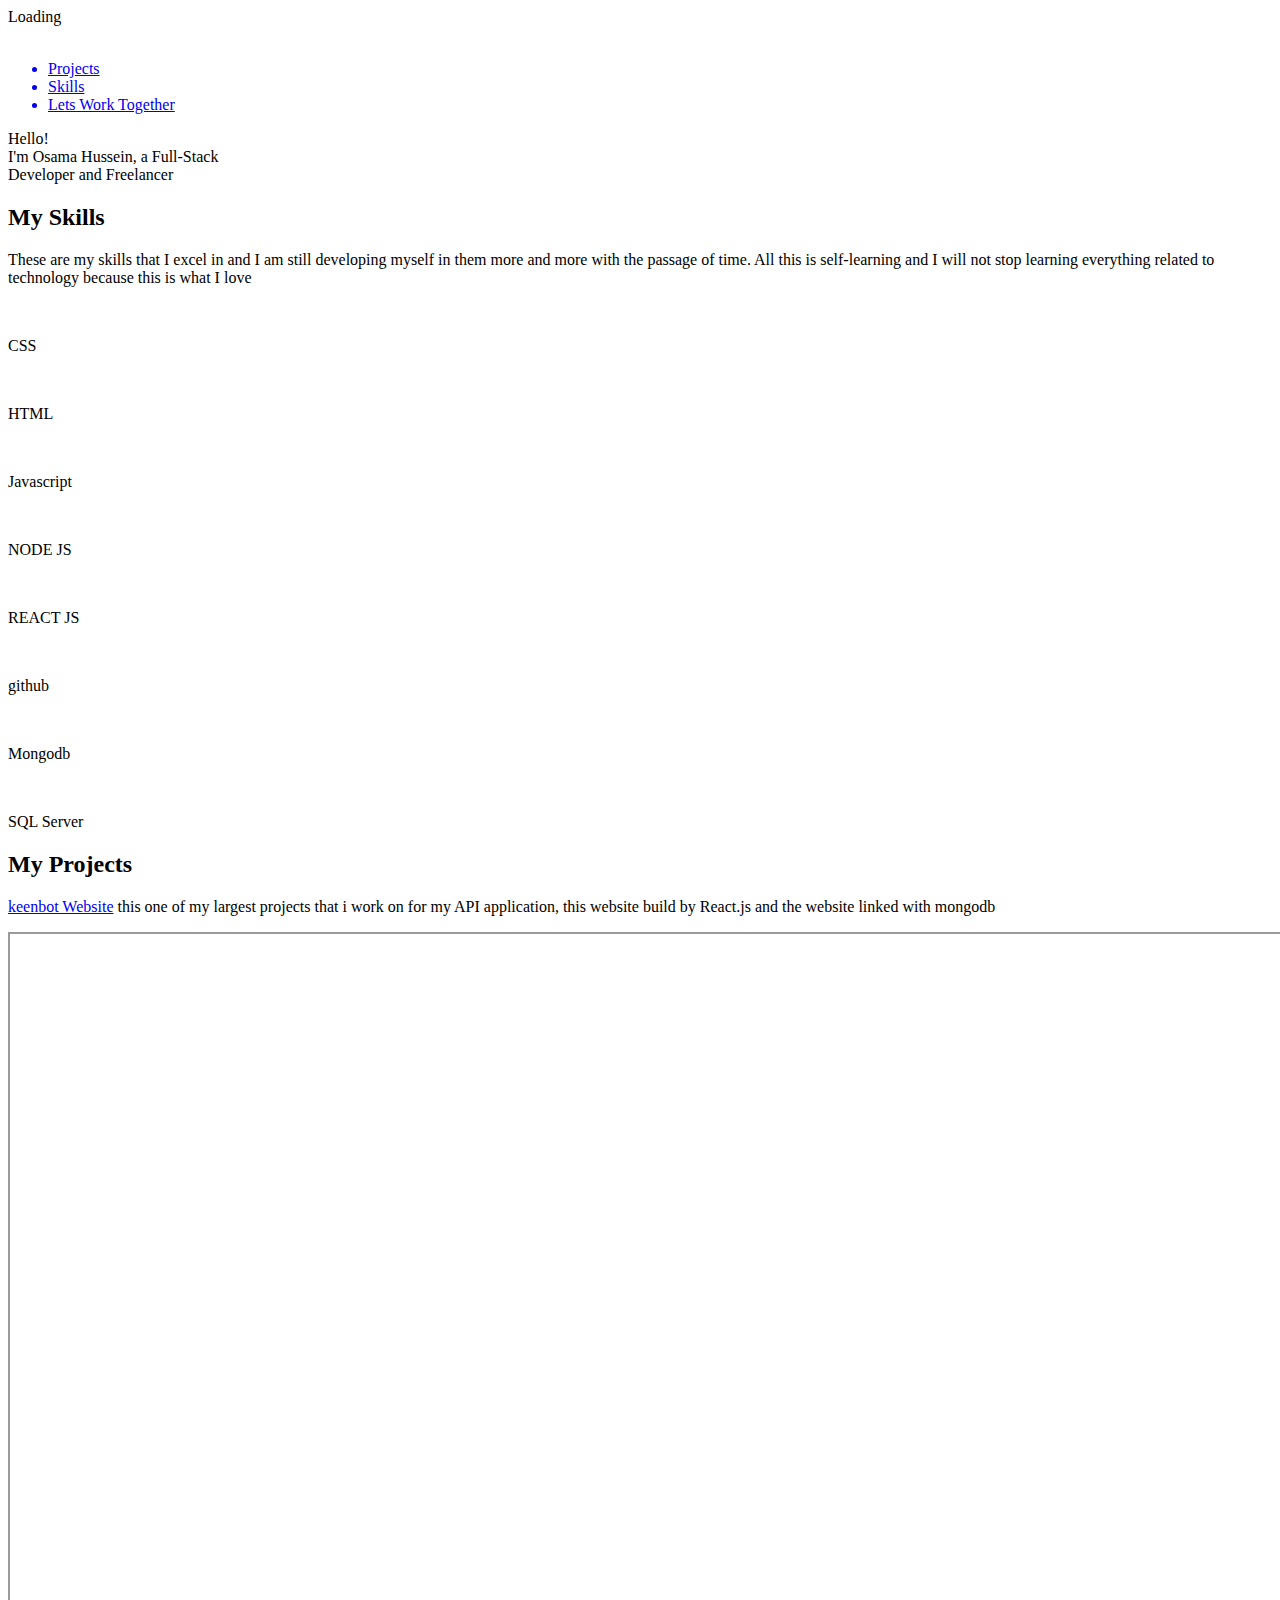
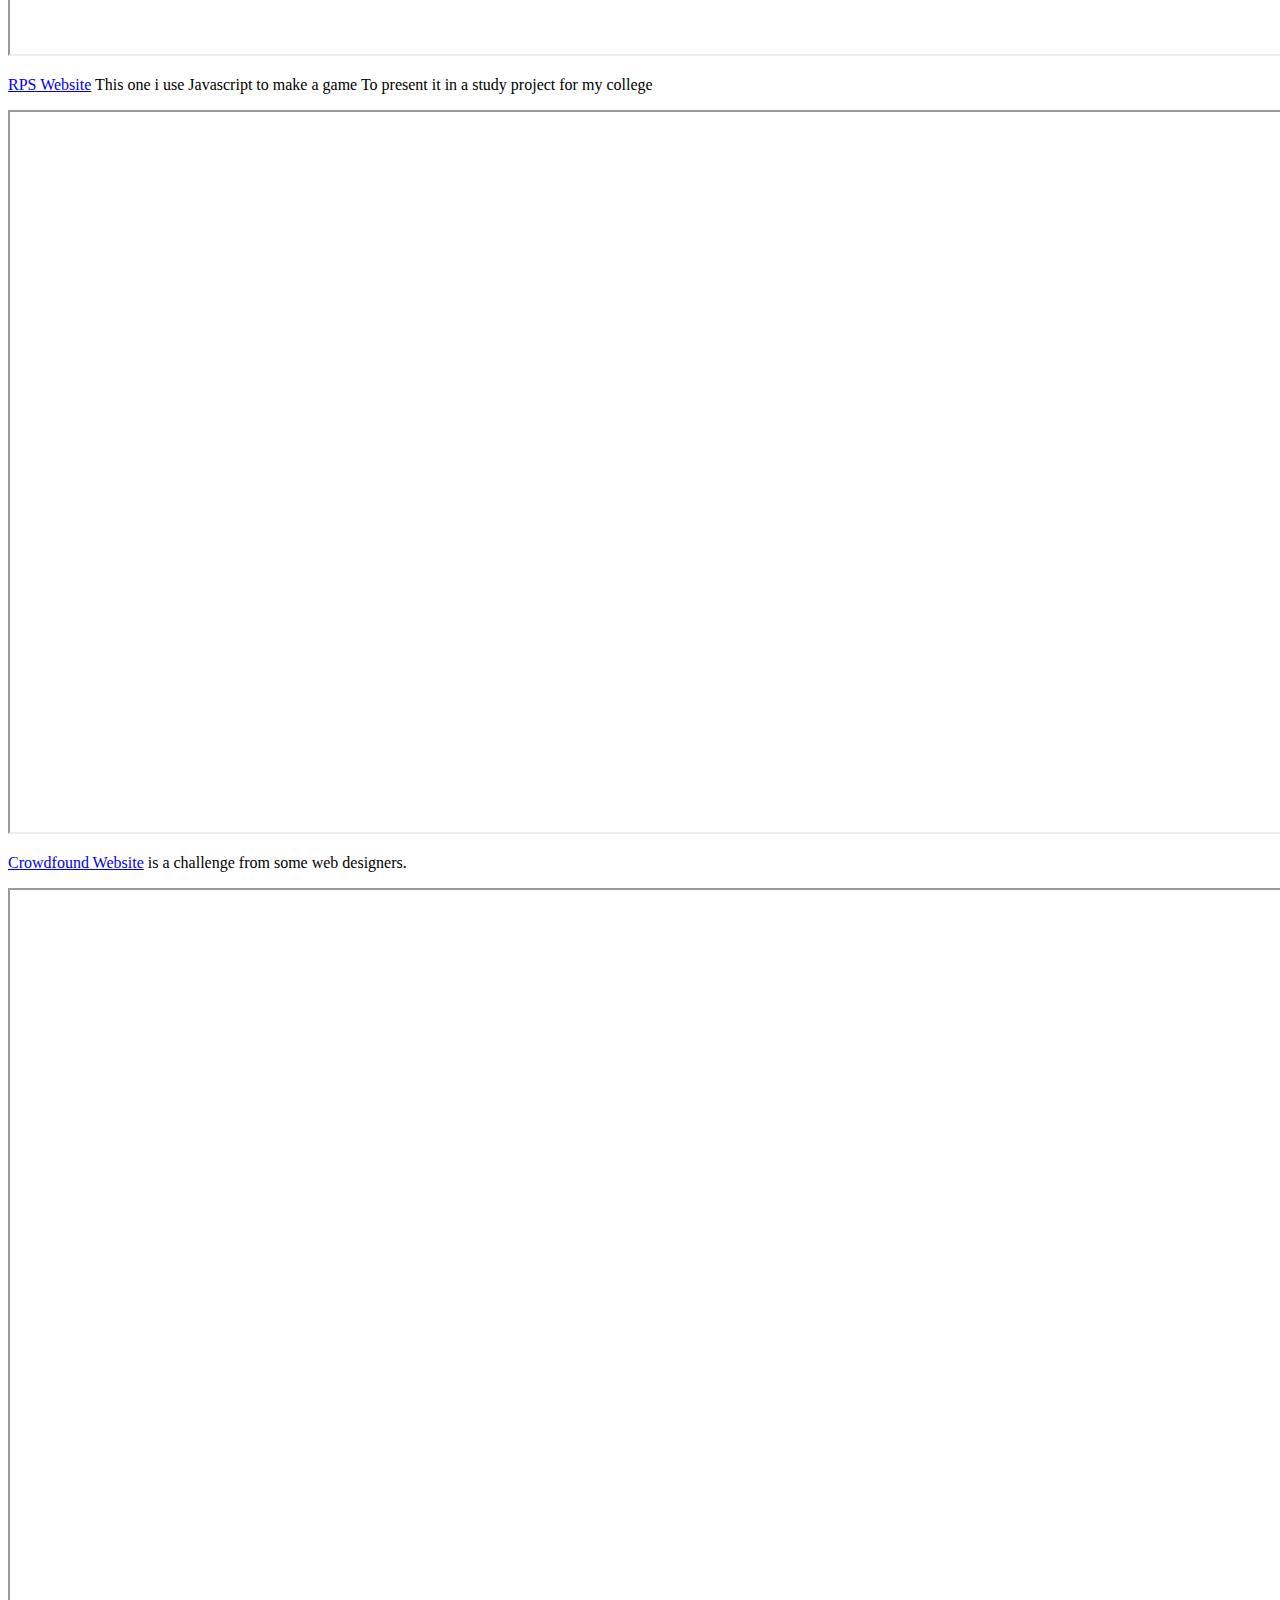
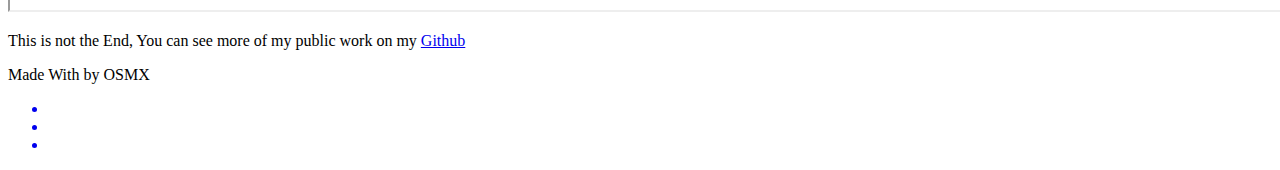
==== index.html @ 5baa15c2 "Edit" ====
<!DOCTYPE html>
<html lang="en">

<head>
    <title>Osama Hussein - Website Developer</title>

    <!-- Style -->
    <link rel="stylesheet" href="./public/css/index.css">
    <link rel="stylesheet" href="https://cdnjs.cloudflare.com/ajax/libs/normalize/8.0.1/normalize.min.css"
        integrity="sha512-NhSC1YmyruXifcj/KFRWoC561YpHpc5Jtzgvbuzx5VozKpWvQ+4nXhPdFgmx8xqexRcpAglTj9sIBWINXa8x5w=="
        crossorigin="anonymous" />
    <link rel="stylesheet" href="https://cdnjs.cloudflare.com/ajax/libs/normalize/8.0.1/normalize.css"
        integrity="sha512-oHDEc8Xed4hiW6CxD7qjbnI+B07vDdX7hEPTvn9pSZO1bcRqHp8mj9pyr+8RVC2GmtEfI2Bi9Ke9Ass0as+zpg=="
        crossorigin="anonymous" />

    <!-- Script -->
    <script src="https://code.jquery.com/jquery-3.5.1.js"
        integrity="sha256-QWo7LDvxbWT2tbbQ97B53yJnYU3WhH/C8ycbRAkjPDc=" crossorigin="anonymous"></script>
    <script src="./public/js/index.js" defer></script>

    <!-- Fonts -->
    <link rel="preconnect" href="https://fonts.googleapis.com">
    <link rel="preconnect" href="https://fonts.gstatic.com" crossorigin>
    <link href="https://fonts.googleapis.com/css2?family=Roboto+Mono:wght@100;400&display=swap" rel="stylesheet">
    <link rel="stylesheet" href="https://cdnjs.cloudflare.com/ajax/libs/font-awesome/5.15.3/css/all.min.css"
        integrity="sha512-iBBXm8fW90+nuLcSKlbmrPcLa0OT92xO1BIsZ+ywDWZCvqsWgccV3gFoRBv0z+8dLJgyAHIhR35VZc2oM/gI1w=="
        crossorigin="anonymous" referrerpolicy="no-referrer" />
    <link rel="preconnect" href="https://fonts.gstatic.com">
    <link href="https://fonts.googleapis.com/css2?family=Noto+Sans&display=swap" rel="stylesheet">
    <link rel="shortcut icon" href="./public/images/favicon.png" type="image/x-icon">
</head>

<body>
    <div class="loader">
        <div class="loading_bar"></div>
        <div class="loading_text">Loading</div>
    </div>
    <article>
        <section class="container" id="#About">
            <nav>
                <img class="logo" src="./public/images/Logo.png" alt="">
                <ul>
                    <a href="#Projects" class="nav_link">
                        <li>Projects</li>
                    </a>
                    <a href="#Skills" class="nav_link">
                        <li>Skills</li>
                    </a>
                    <a href="./public/html/contact.html">
                        <li class="HireBtn">Lets Work Together</li>
                    </a>
                </ul>
            </nav>

            <div class="Description">
                <p><span>Hello!</span><br> I'm <span>Osama Hussein</span>, a Full-Stack <br> <span>Developer</span> and
                    <span>Freelancer</span>
                </p>
            </div>
        </section>
        <section id="Skills" class="HiddenSections Appear display">
            <div class="skills_List">
                <h2>My Skills</h2>
                <p>These are my skills that I excel in and I am still developing myself in them more and more with the
                    passage of time. All this is self-learning and I will not stop learning everything related to
                    technology because this is what I love</p>
                <div>
                    <img src="./public/images/LangIcons/css.png" alt="">
                    <p>CSS</p>
                </div>
                <div>
                    <img src="./public/images/LangIcons/html.png" alt="">
                    <p>HTML</p>
                </div>
                <div>
                    <img src="./public/images/LangIcons/js.png" alt="">
                    <p>Javascript</p>
                </div>
                <div>
                    <img src="./public/images/LangIcons/node.png" alt="">
                    <p>NODE JS</p>
                </div>
                <div>
                    <img src="./public/images/LangIcons/react.png" alt="">
                    <p>REACT JS</p>
                </div>
                <div>
                    <img src="./public/images/LangIcons/github.png" alt="">
                    <p>github</p>
                </div>
                <div>
                    <img src="./public/images/LangIcons/mongodb.png" alt="">
                    <p>Mongodb</p>
                </div>
                <div>
                    <img src="./public/images/LangIcons/sql.png" alt="">
                    <p>SQL Server</p>
                </div>
            </div>
        </section>
        <section id="Projects" class="HiddenSections Project display">
            <h2>My Projects</h2>
            <div class="project_1">
                <p><a href="keenbot.ml">keenbot Website</a> this one of my largest projects that i work on for my API
                    application, this website build by React.js and the website linked with mongodb</p>
                <iframe title="" src="https://www.keenbot.ml/" width="1280" height="720"></iframe>
            </div>
            <div class="project_2">
                <p><a href="https://itsosmx.github.io/Rock-Paper-Scissors/">RPS Website</a> This one i use Javascript to
                    make a game To present it in a study project for my college</p>
                <iframe src="https://itsosmx.github.io/Rock-Paper-Scissors/" title="" width="1280"
                    height="720"></iframe>
            </div>
            <div class="project_3">
                <p><a href="https://itsosmx.github.io/Crowdfound/">Crowdfound Website</a> is a challenge from some web
                    designers.</p>
                <iframe src="https://itsosmx.github.io/Crowdfound/" title="" width="1280" height="720"></iframe>
            </div>
            <div class="project_4">
                <p>This is not the End, You can see more of my public work on my <a
                        href="https://github.com/itsosmx">Github</a></p>
            </div>




        </section>
        <footer class="HiddenSections display">
            <p>Made With <em class="fas fa-heart"></em> by OSMX</p>
            <ul>
                <a href="https://github.com/itsosmx">
                    <li><em class="fab fa-github"></em></li>
                </a>
                <a href="https://twitter.com/ItsOsMx">
                    <li><em class="fab fa-twitter"></em></li>
                </a>
                <a href="mailto: husseinosama179@gmail.com">
                    <li><em class="fas fa-at"></em></li>
                </a>
            </ul>

        </footer>
    </article>
</body>

</html>
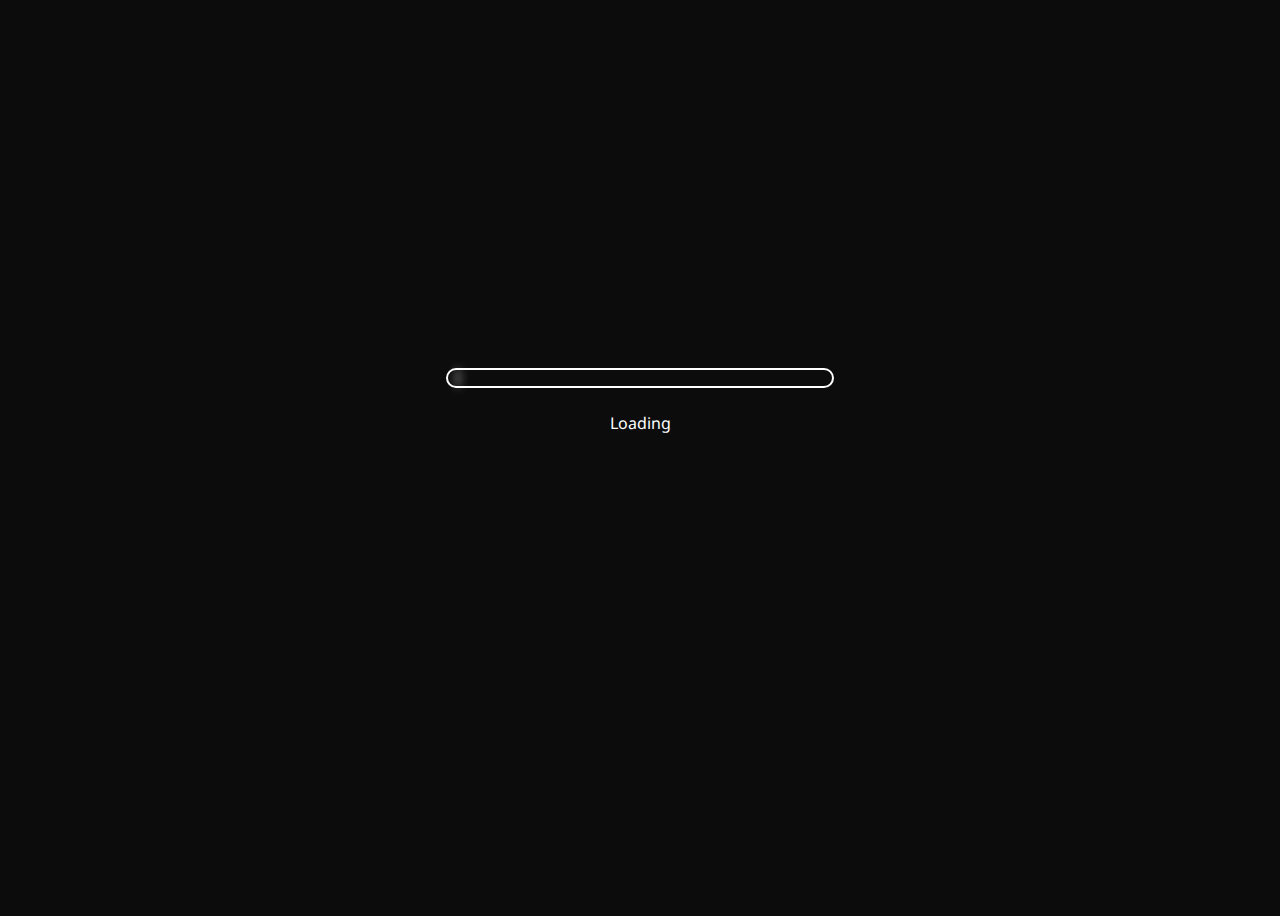
==== commit 7957b05d: "Edit" ====
--- a/index.html
+++ b/index.html
@@ -6,28 +6,27 @@
 
     <!-- Style -->
     <link rel="stylesheet" href="./public/css/index.css">
-    <link rel="stylesheet" href="https://cdnjs.cloudflare.com/ajax/libs/normalize/8.0.1/normalize.min.css"
-        integrity="sha512-NhSC1YmyruXifcj/KFRWoC561YpHpc5Jtzgvbuzx5VozKpWvQ+4nXhPdFgmx8xqexRcpAglTj9sIBWINXa8x5w=="
-        crossorigin="anonymous" />
-    <link rel="stylesheet" href="https://cdnjs.cloudflare.com/ajax/libs/normalize/8.0.1/normalize.css"
-        integrity="sha512-oHDEc8Xed4hiW6CxD7qjbnI+B07vDdX7hEPTvn9pSZO1bcRqHp8mj9pyr+8RVC2GmtEfI2Bi9Ke9Ass0as+zpg=="
-        crossorigin="anonymous" />
+    <link rel="stylesheet" href="https://cdnjs.cloudflare.com/ajax/libs/normalize/8.0.1/normalize.min.css"/>
+    <link rel="stylesheet" href="https://cdnjs.cloudflare.com/ajax/libs/normalize/8.0.1/normalize.css"/>
 
     <!-- Script -->
-    <script src="https://code.jquery.com/jquery-3.5.1.js"
-        integrity="sha256-QWo7LDvxbWT2tbbQ97B53yJnYU3WhH/C8ycbRAkjPDc=" crossorigin="anonymous"></script>
     <script src="./public/js/index.js" defer></script>
 
     <!-- Fonts -->
     <link rel="preconnect" href="https://fonts.googleapis.com">
     <link rel="preconnect" href="https://fonts.gstatic.com" crossorigin>
     <link href="https://fonts.googleapis.com/css2?family=Roboto+Mono:wght@100;400&display=swap" rel="stylesheet">
-    <link rel="stylesheet" href="https://cdnjs.cloudflare.com/ajax/libs/font-awesome/5.15.3/css/all.min.css"
-        integrity="sha512-iBBXm8fW90+nuLcSKlbmrPcLa0OT92xO1BIsZ+ywDWZCvqsWgccV3gFoRBv0z+8dLJgyAHIhR35VZc2oM/gI1w=="
-        crossorigin="anonymous" referrerpolicy="no-referrer" />
     <link rel="preconnect" href="https://fonts.gstatic.com">
     <link href="https://fonts.googleapis.com/css2?family=Noto+Sans&display=swap" rel="stylesheet">
     <link rel="shortcut icon" href="./public/images/favicon.png" type="image/x-icon">
+    <link rel="stylesheet" href="https://cdnjs.cloudflare.com/ajax/libs/font-awesome/5.15.3/css/all.min.css"/>
+
+    <!-- Packages -->
+    <script src="https://cdnjs.cloudflare.com/ajax/libs/jquery/3.6.0/jquery.min.js"></script>
+    <script src="https://cdnjs.cloudflare.com/ajax/libs/waypoints/4.0.1/jquery.waypoints.min.js"></script>
+    <script src="https://cdnjs.cloudflare.com/ajax/libs/Counter-Up/1.0.0/jquery.counterup.min.js"></script>
+    <script src="https://cdnjs.cloudflare.com/ajax/libs/jquery-visible/1.2.0/jquery.visible.min.js"></script>
+
 </head>
 
 <body>
@@ -57,6 +56,10 @@
                     <span>Freelancer</span>
                 </p>
             </div>
+        </section>
+        <section class="Nums HiddenSections  display" id="Nums_Section">
+            <p>Completed more than <span id="Project_num" class="counter">50</span> projects with excellent customer
+                reviews</p>
         </section>
         <section id="Skills" class="HiddenSections Appear display">
             <div class="skills_List">
@@ -102,19 +105,25 @@
             <h2>My Projects</h2>
             <div class="project_1">
                 <p><a href="keenbot.ml">keenbot Website</a> this one of my largest projects that i work on for my API
-                    application, this website build by React.js and the website linked with mongodb</p>
-                <iframe title="" src="https://www.keenbot.ml/" width="1280" height="720"></iframe>
+                    application,i built this website using React.js and the website linked with mongodb and The
+                    application was built using nodeJS</p>
+                <!-- <iframe title="" src="https://www.keenbot.ml/" width="1280" height="720"></iframe> -->
             </div>
             <div class="project_2">
                 <p><a href="https://itsosmx.github.io/Rock-Paper-Scissors/">RPS Website</a> This one i use Javascript to
                     make a game To present it in a study project for my college</p>
-                <iframe src="https://itsosmx.github.io/Rock-Paper-Scissors/" title="" width="1280"
-                    height="720"></iframe>
+                <!-- <iframe src="https://itsosmx.github.io/Rock-Paper-Scissors/" title="" width="1280"
+                    height="720"></iframe> -->
+            </div>
+            <div class="project_3">
+                <p><a href="https://www.osmx.tech/">OSMX TECH</a> My blog I always publish articles about programming
+                    and technology in general</p>
+                <!-- <iframe src="https://www.osmx.tech/" title="" width="1280" height="720"></iframe> -->
             </div>
             <div class="project_3">
                 <p><a href="https://itsosmx.github.io/Crowdfound/">Crowdfound Website</a> is a challenge from some web
                     designers.</p>
-                <iframe src="https://itsosmx.github.io/Crowdfound/" title="" width="1280" height="720"></iframe>
+                <!-- <iframe src="https://itsosmx.github.io/Crowdfound/" title="" width="1280" height="720"></iframe> -->
             </div>
             <div class="project_4">
                 <p>This is not the End, You can see more of my public work on my <a
@@ -138,9 +147,18 @@
                     <li><em class="fas fa-at"></em></li>
                 </a>
             </ul>
-
         </footer>
+        <audio src=""></audio>
     </article>
+    <script>
+        jQuery(document).ready(function ($) {
+            $('.counter').counterUp({
+                delay: 10,
+                time: 1000
+            });
+        });
+    </script>
 </body>
 
+
 </html>--- a/public/css/index.css
+++ b/public/css/index.css
@@ -0,0 +1,406 @@
+:root {
+    --BG: #0c0c0d;
+    --SColor: rgb(215 123 74)
+}
+
+* {
+    color: #fff;
+}
+
+body {
+    background-color: var(--BG);
+    font-family: 'Noto Sans', sans-serif;
+}
+
+html {
+    scroll-behavior: smooth;
+}
+
+a {
+    text-decoration: none;
+}
+
+ul {
+    list-style: none;
+}
+
+/* ScrollBar */
+
+::-webkit-scrollbar {
+    display: none;
+}
+
+/* Loading Page */
+
+.loader {
+    height: 100vh;
+    animation: fadeOut 4s forwards;
+}
+
+.loading_bar, .loading_text {
+    position: absolute;
+    left: 50%;
+    transform: translate(-50%, -50%);
+}
+
+.loading_bar {
+    top: 42%;
+    height: 1rem;
+    width: 30%;
+    border: 2px solid #fff;
+    border-radius: 1rem;
+    animation: turn 2s forwards;
+}
+
+.loading_bar::before {
+    content: "";
+    display: block;
+    border-radius: 1rem;
+    box-shadow: 10px 0 10px 1px #fff;
+    position: absolute;
+    width: 0;
+    background-color: #fff;
+    height: 1rem;
+    animation: load 2s forwards;
+}
+
+.loading_text {
+    top: 47%
+}
+
+@keyframes load {
+    0% {
+        width: 0;
+    }
+    100% {
+        width: 100%;
+    }
+}
+
+@keyframes fadeOut {
+    100% {
+        opacity: 0;
+        visibility: hidden;
+        width: 0;
+        height: 0;
+        overflow: hidden;
+    }
+}
+
+.container {
+    background-image: url("../images/Background.png");
+    background-position: center;
+    background-repeat: no-repeat;
+    background-attachment: fixed;
+    background-size: cover;
+    opacity: 0;
+    visibility: hidden;
+    height: 0;
+    position: relative;
+    overflow: hidden;
+    animation: apper 3s forwards 3s;
+    -webkit-animation: apper 3s forwards 3s;
+}
+
+.container::after {
+    content: "";
+    width: 100%;
+    height: 100%;
+    position: absolute;
+    top: 0;
+    left: 0;
+    background-color: #ffffff;
+    background-image: url("data:image/svg+xml,%3Csvg xmlns='http://www.w3.org/2000/svg' width='100%25'%3E%3Cdefs%3E%3ClinearGradient id='a' gradientUnits='userSpaceOnUse' x1='0' x2='0' y1='0' y2='100%25' gradientTransform='rotate(240)'%3E%3Cstop offset='0' stop-color='%23ffffff'/%3E%3Cstop offset='1' stop-color='%23000000'/%3E%3C/linearGradient%3E%3Cpattern patternUnits='userSpaceOnUse' id='b' width='540' height='450' x='0' y='0' viewBox='0 0 1080 900'%3E%3Cg fill-opacity='0.07'%3E%3Cpolygon fill='%23444' points='90 150 0 300 180 300'/%3E%3Cpolygon points='90 150 180 0 0 0'/%3E%3Cpolygon fill='%23AAA' points='270 150 360 0 180 0'/%3E%3Cpolygon fill='%23DDD' points='450 150 360 300 540 300'/%3E%3Cpolygon fill='%23999' points='450 150 540 0 360 0'/%3E%3Cpolygon points='630 150 540 300 720 300'/%3E%3Cpolygon fill='%23DDD' points='630 150 720 0 540 0'/%3E%3Cpolygon fill='%23444' points='810 150 720 300 900 300'/%3E%3Cpolygon fill='%23FFF' points='810 150 900 0 720 0'/%3E%3Cpolygon fill='%23DDD' points='990 150 900 300 1080 300'/%3E%3Cpolygon fill='%23444' points='990 150 1080 0 900 0'/%3E%3Cpolygon fill='%23DDD' points='90 450 0 600 180 600'/%3E%3Cpolygon points='90 450 180 300 0 300'/%3E%3Cpolygon fill='%23666' points='270 450 180 600 360 600'/%3E%3Cpolygon fill='%23AAA' points='270 450 360 300 180 300'/%3E%3Cpolygon fill='%23DDD' points='450 450 360 600 540 600'/%3E%3Cpolygon fill='%23999' points='450 450 540 300 360 300'/%3E%3Cpolygon fill='%23999' points='630 450 540 600 720 600'/%3E%3Cpolygon fill='%23FFF' points='630 450 720 300 540 300'/%3E%3Cpolygon points='810 450 720 600 900 600'/%3E%3Cpolygon fill='%23DDD' points='810 450 900 300 720 300'/%3E%3Cpolygon fill='%23AAA' points='990 450 900 600 1080 600'/%3E%3Cpolygon fill='%23444' points='990 450 1080 300 900 300'/%3E%3Cpolygon fill='%23222' points='90 750 0 900 180 900'/%3E%3Cpolygon points='270 750 180 900 360 900'/%3E%3Cpolygon fill='%23DDD' points='270 750 360 600 180 600'/%3E%3Cpolygon points='450 750 540 600 360 600'/%3E%3Cpolygon points='630 750 540 900 720 900'/%3E%3Cpolygon fill='%23444' points='630 750 720 600 540 600'/%3E%3Cpolygon fill='%23AAA' points='810 750 720 900 900 900'/%3E%3Cpolygon fill='%23666' points='810 750 900 600 720 600'/%3E%3Cpolygon fill='%23999' points='990 750 900 900 1080 900'/%3E%3Cpolygon fill='%23999' points='180 0 90 150 270 150'/%3E%3Cpolygon fill='%23444' points='360 0 270 150 450 150'/%3E%3Cpolygon fill='%23FFF' points='540 0 450 150 630 150'/%3E%3Cpolygon points='900 0 810 150 990 150'/%3E%3Cpolygon fill='%23222' points='0 300 -90 450 90 450'/%3E%3Cpolygon fill='%23FFF' points='0 300 90 150 -90 150'/%3E%3Cpolygon fill='%23FFF' points='180 300 90 450 270 450'/%3E%3Cpolygon fill='%23666' points='180 300 270 150 90 150'/%3E%3Cpolygon fill='%23222' points='360 300 270 450 450 450'/%3E%3Cpolygon fill='%23FFF' points='360 300 450 150 270 150'/%3E%3Cpolygon fill='%23444' points='540 300 450 450 630 450'/%3E%3Cpolygon fill='%23222' points='540 300 630 150 450 150'/%3E%3Cpolygon fill='%23AAA' points='720 300 630 450 810 450'/%3E%3Cpolygon fill='%23666' points='720 300 810 150 630 150'/%3E%3Cpolygon fill='%23FFF' points='900 300 810 450 990 450'/%3E%3Cpolygon fill='%23999' points='900 300 990 150 810 150'/%3E%3Cpolygon points='0 600 -90 750 90 750'/%3E%3Cpolygon fill='%23666' points='0 600 90 450 -90 450'/%3E%3Cpolygon fill='%23AAA' points='180 600 90 750 270 750'/%3E%3Cpolygon fill='%23444' points='180 600 270 450 90 450'/%3E%3Cpolygon fill='%23444' points='360 600 270 750 450 750'/%3E%3Cpolygon fill='%23999' points='360 600 450 450 270 450'/%3E%3Cpolygon fill='%23666' points='540 600 630 450 450 450'/%3E%3Cpolygon fill='%23222' points='720 600 630 750 810 750'/%3E%3Cpolygon fill='%23FFF' points='900 600 810 750 990 750'/%3E%3Cpolygon fill='%23222' points='900 600 990 450 810 450'/%3E%3Cpolygon fill='%23DDD' points='0 900 90 750 -90 750'/%3E%3Cpolygon fill='%23444' points='180 900 270 750 90 750'/%3E%3Cpolygon fill='%23FFF' points='360 900 450 750 270 750'/%3E%3Cpolygon fill='%23AAA' points='540 900 630 750 450 750'/%3E%3Cpolygon fill='%23FFF' points='720 900 810 750 630 750'/%3E%3Cpolygon fill='%23222' points='900 900 990 750 810 750'/%3E%3Cpolygon fill='%23222' points='1080 300 990 450 1170 450'/%3E%3Cpolygon fill='%23FFF' points='1080 300 1170 150 990 150'/%3E%3Cpolygon points='1080 600 990 750 1170 750'/%3E%3Cpolygon fill='%23666' points='1080 600 1170 450 990 450'/%3E%3Cpolygon fill='%23DDD' points='1080 900 1170 750 990 750'/%3E%3C/g%3E%3C/pattern%3E%3C/defs%3E%3Crect x='0' y='0' fill='url(%23a)' width='100%25' height='100%25'/%3E%3Crect x='0' y='0' fill='url(%23b)' width='100%25' height='100%25'/%3E%3C/svg%3E");
+    background-attachment: fixed;
+    background-size: cover;
+    opacity: .1;
+    z-index: -1;
+}
+
+.display {
+    display: none!important;
+}
+
+@keyframes apper {
+    100% {
+        opacity: 1;
+        visibility: visible;
+        height: 100vh;
+    }
+}
+
+nav {
+    margin-top: 3rem;
+    display: flex;
+    align-items: center;
+    justify-content: space-around;
+    height: 80px;
+}
+
+nav ul {
+    display: flex;
+}
+
+nav ul a li {
+    margin-left: 1rem;
+    padding: .5rem;
+}
+
+.nav_link:hover {
+    text-decoration: underline;
+}
+
+nav ul a:nth-child(3) li {
+    text-transform: uppercase;
+    font-weight: bold;
+    opacity: .4;
+    transition: opacity .5s, box-shadow .5s;
+    background-color: #fff;
+    color: #0c0c0d;
+    letter-spacing: 1px;
+    border-radius: 1rem;
+    -webkit-border-radius: 1rem;
+    -moz-border-radius: 1rem;
+    -ms-border-radius: 1rem;
+    -o-border-radius: 1rem;
+    -webkit-transition: opacity .5s, box-shadow .5s;
+    -moz-transition: opacity .5s, box-shadow .5s;
+    -ms-transition: opacity .5s, box-shadow .5s;
+    -o-transition: opacity .5s, box-shadow .5s;
+}
+
+nav ul a:nth-child(3) li:hover {
+    opacity: 1;
+    box-shadow: 0px 0px 10px #fff;
+}
+
+.logo {
+    height: 60px;
+    width: 100px;
+}
+
+.warp_img {
+    position: absolute;
+    left: 0;
+    top: 0;
+    width: 100%;
+    height: auto;
+    opacity: .8;
+    z-index: -1;
+}
+
+.Description {
+    position: absolute;
+    top: 35%;
+    left: 10%;
+    font-size: 1.5rem;
+    font-family: 'Roboto Mono', monospace;
+}
+
+.Description p span:nth-of-type(1) {
+    font-size: 5rem;
+    letter-spacing: 2px;
+}
+
+.Description p span:nth-of-type(2) {
+    /* background-color: #fff;
+    color: #0c0c0d; */
+    color: rgb(215 123 74);
+    font-weight: bold;
+    font-size: 3rem;
+    letter-spacing: 1px;
+}
+
+.Description p span:nth-of-type(3) {
+    font-size: 2rem;
+    font-weight: bold;
+    letter-spacing: 3px;
+}
+
+.Description p span:nth-of-type(4) {
+    font-size: 5rem;
+    letter-spacing: 10px;
+    text-decoration: underline;
+}
+
+/* Completed Project */
+
+.Nums {
+    height: 50vh;
+    display: flex;
+    align-items: center;
+    justify-content: center;
+    font-size: 30px;
+    position: relative;
+    text-transform: capitalize;
+    letter-spacing: 1px;
+}
+
+.Nums span {
+    color: var(--SColor);
+    font-size: 5rem;
+}
+
+/* Skills Section */
+
+.Appear {
+    height: 100vh;
+    position: relative;
+    overflow: hidden;
+    display: flex;
+    justify-content: center;
+    align-items: center;
+    transform: translateY(100px);
+    -webkit-transform: translateY(100px);
+    -moz-transform: translateY(100px);
+    -ms-transform: translateY(100px);
+    -o-transform: translateY(100px);
+    opacity: 0;
+    transition: opacity 2s, transform 2s ease-out;
+    -webkit-transition: opacity 2s, transform 2s ease-out;
+    -moz-transition: opacity 2s, transform 2s ease-out;
+    -ms-transition: opacity 2s, transform 2s ease-out;
+    -o-transition: opacity 2s, transform 2s ease-out;
+}
+
+.Appear.active {
+    opacity: 1;
+    transform: translateY(0);
+    -webkit-transform: translateY(0);
+    -moz-transform: translateY(0);
+    -ms-transform: translateY(0);
+    -o-transform: translateY(0);
+}
+
+.skills_List {
+    width: 70vw;
+    justify-content: center;
+    display: flex;
+    flex-wrap: wrap;
+}
+
+.skills_List h2 {
+    text-transform: uppercase;
+    letter-spacing: 10px;
+}
+
+.skills_List p {
+    text-align: center;
+    letter-spacing: 1px;
+}
+
+.skills_List div {
+    cursor: pointer;
+    text-transform: uppercase;
+    margin: 1rem;
+    box-shadow: 5px 5px 22px rgba(0, 0, 0, .2);
+    position: relative;
+    width: 200px;
+    height: 200px;
+    display: flex;
+    justify-content: space-evenly;
+    align-items: center;
+    flex-direction: column;
+    transition: transform .5s ease-out;
+    -webkit-transition: transform .5s ease-out;
+    -moz-transition: transform .5s ease-out;
+    -ms-transition: transform .5s ease-out;
+    -o-transition: transform .5s ease-out;
+}
+
+.skills_List div:hover {
+    transform: rotateZ(15deg);
+    -webkit-transform: rotateZ(15deg);
+    -moz-transform: rotateZ(15deg);
+    -ms-transform: rotateZ(15deg);
+    -o-transform: rotateZ(15deg);
+}
+
+.skills_List div img {
+    width: 50%;
+}
+
+.Project h2 {
+    text-transform: uppercase;
+    letter-spacing: 10px;
+    text-align: center;
+}
+
+/* Projects */
+
+.Project div {
+    width: 100vw;
+    height: 100vh;
+    display: flex;
+    justify-content: center;
+    align-items: center;
+    flex-direction: column;
+}
+
+.Project div p {
+    text-align: center;
+    letter-spacing: 1px;
+    width: 75vw;
+}
+
+.Project div p a {
+    text-transform: uppercase;
+    color: var(--SColor);
+}
+
+#Projects div iframe {
+    width: 90%;
+    height: 90%;
+    border: none;
+    outline: none;
+}
+
+.project_4 {
+    text-transform: capitalize;
+    font-size: 2rem;
+    height: 50vh!important;
+    position: relative;
+}
+
+.project_4::before {
+    background-image: url("../images/github-social.png");
+    background-position: center;
+    content: "";
+    position: absolute;
+    top: 0;
+    left: 0;
+    width: 100%;
+    height: 100%;
+    background-color: #0c0c0d;
+    opacity: .1;
+    z-index: -1;
+}
+
+.project_4 p a:hover {
+    text-decoration: underline;
+}
+
+/* footer */
+
+footer {
+    display: flex;
+    justify-content: space-around;
+    align-items: flex-end;
+}
+
+footer p em {
+    text-transform: capitalize;
+    color: red;
+}
+
+footer ul {
+    display: flex;
+}
+
+footer ul a {
+    margin-left: .5rem;
+}
+
+footer ul a em:hover {
+    color: var(--SColor);
+}